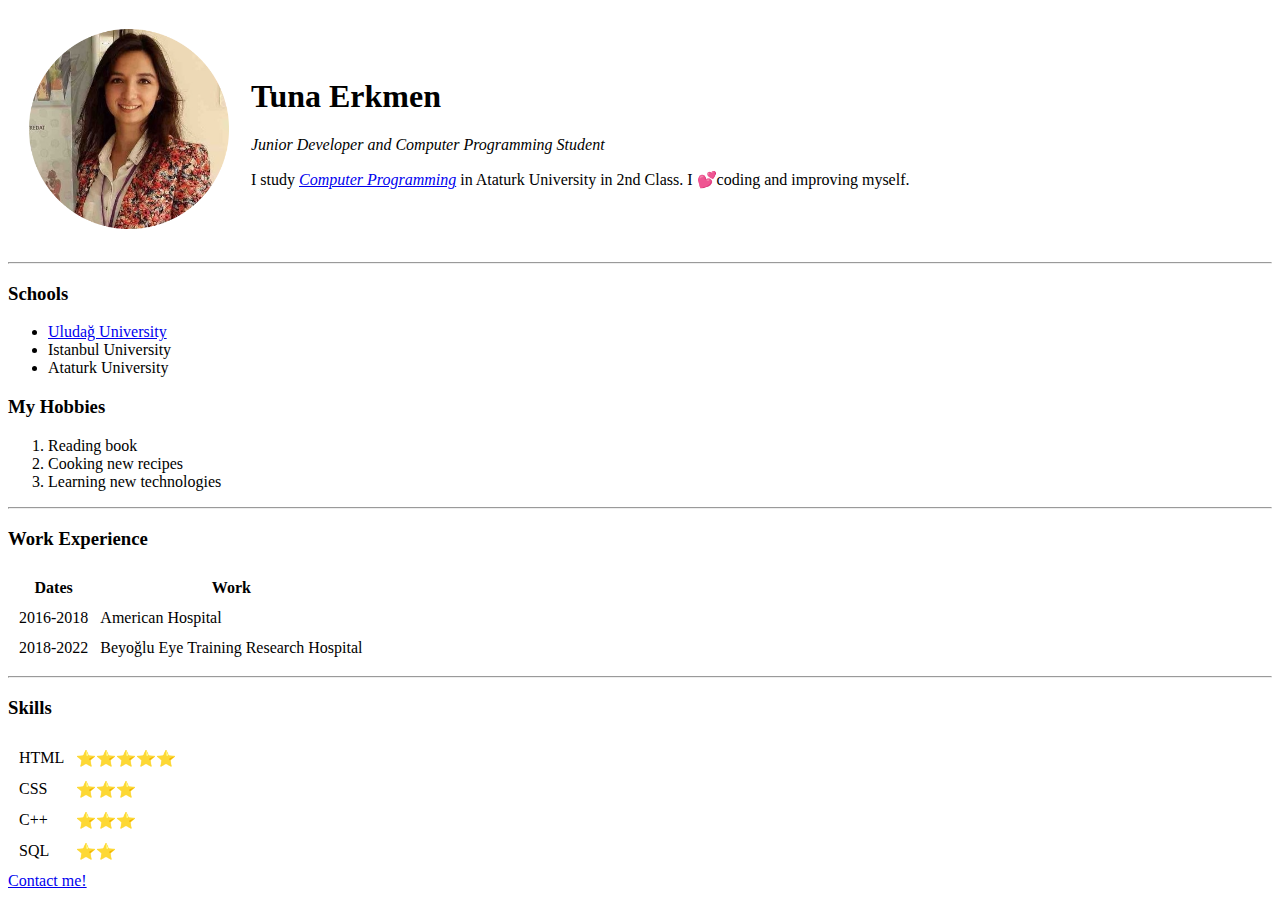
==== index.html @ 207fecf6 "Add initial CV website files" ====
<!DOCTYPE html>
<html lang="en">

<head>
  <meta charset="utf-8">
  <title>🌸Tuna's Personal Site</title>
</head>

<body>
  <table cellspacing="20">
    <tr>
      <td><img src="Tuna_pp.png" alt="Tuna Profile Picture" width="200px" height="200px"></td>
      <td>
        <h1>Tuna Erkmen</h1>
        <p> <em>Junior Developer and Computer Programming Student </em></p>
        <p>I study <em><a href="https://www.ataaof.edu.tr/Program/Program/?proid=19&kategoriId=3">Computer Programming</a></em> in Ataturk University in 2nd Class. I 💕coding and improving myself.</p>
      </td>
    </tr>
  </table>
  <hr>
  <h3>Schools</h3>
  <ul>
    <li><a href="https://www.uludag.edu.tr/">Uludağ University</a></li>
    <li>Istanbul University</li>
    <li>Ataturk University</li>
  </ul>
  <h3>My Hobbies</h3>
  <ol>
    <li>Reading book</li>
    <li>Cooking new recipes </li>
    <li>Learning new technologies</li>
  </ol>
  <hr>
  <h3>Work Experience</h3>
  <table cellspacing="10">
    <thead>
      <tr>
        <th>Dates</th>
        <th>Work</th>
      </tr>
    </thead>
    <tbo>
      <tr>
        <td>2016-2018</td>
        <td>American Hospital</td>
      </tr>
      <tr>
        <td>2018-2022</td>
        <td>Beyoğlu Eye Training Research Hospital</td>
      </tr>
    </tbo>
  </table>
  <hr>
  <h3>Skills</h3>
  <table cellspacing="10">
    <tb>
      <tr>
        <td>HTML</td>
        <td> ⭐⭐⭐⭐⭐</td>
      </tr>
      <tr>
        <td>CSS</td>
        <td>⭐⭐⭐</td>
      </tr>
      <tr>
        <td>C++</td>
        <td>⭐⭐⭐</td>
      </tr>
      <tr>
        <td>SQL</td>
        <td>⭐⭐</td>
      </tr>
      </tbody>
  </table>
  <a href="Contact-me.html">Contact me!</a>
</body>
</html>
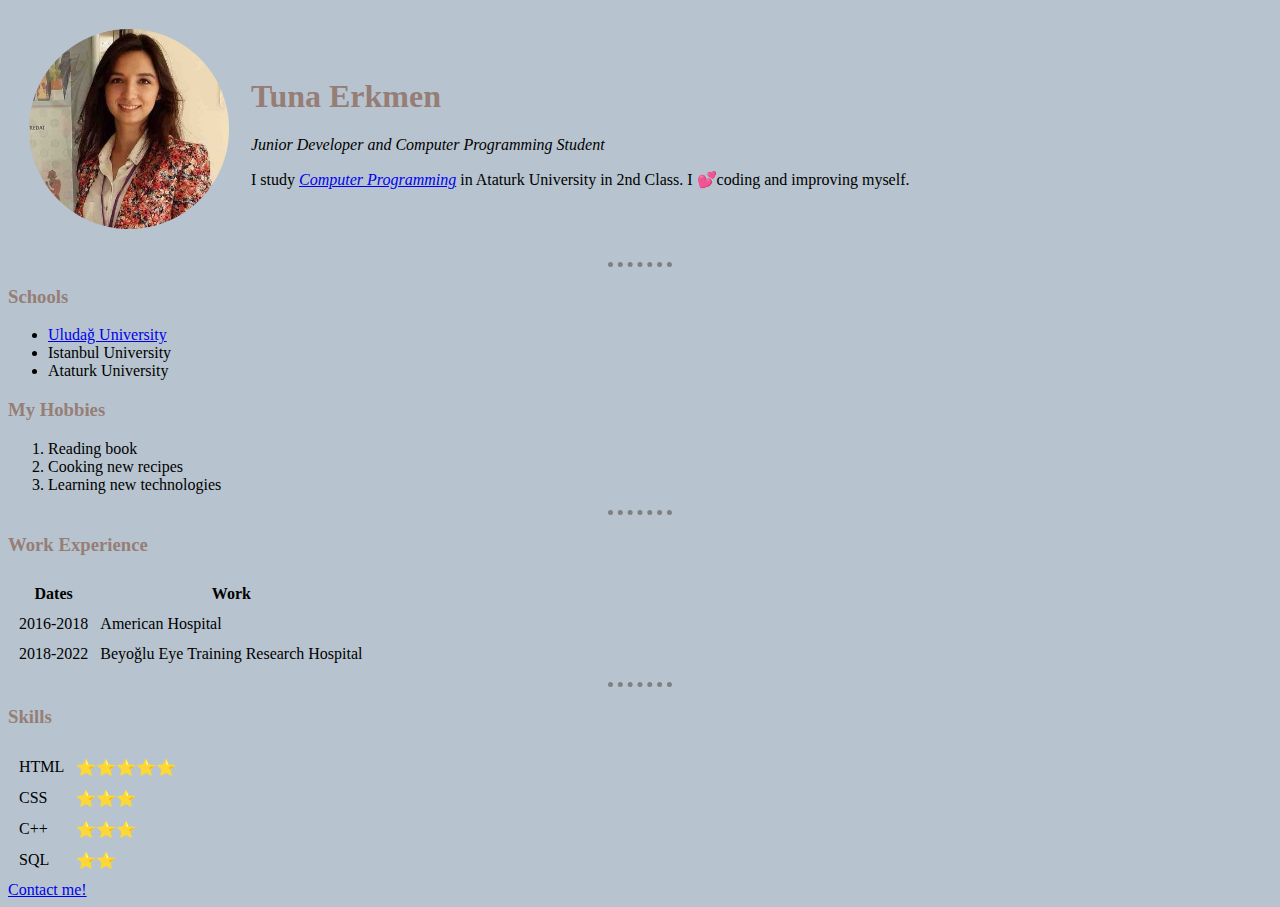
==== commit 34ec1ad0: "css name changed" ====
--- a/index.html
+++ b/index.html
@@ -4,6 +4,7 @@
 <head>
   <meta charset="utf-8">
   <title>🌸Tuna's Personal Site</title>
+  <link rel="stylesheet" href="CSS/style.css">
 </head>
 
 <body>
@@ -74,4 +75,5 @@
   </table>
   <a href="Contact-me.html">Contact me!</a>
 </body>
+
 </html>
--- a/CSS/style.css
+++ b/CSS/style.css
@@ -0,0 +1,14 @@
+body {
+  background-color:#B7C4CF;
+}
+
+hr {
+  border-color: grey;
+  border-width: 5px;
+  border-style: none;
+  border-top-style: dotted;
+  width: 5%;
+}
+h1 , h3 {
+  color: #967E76;
+}
